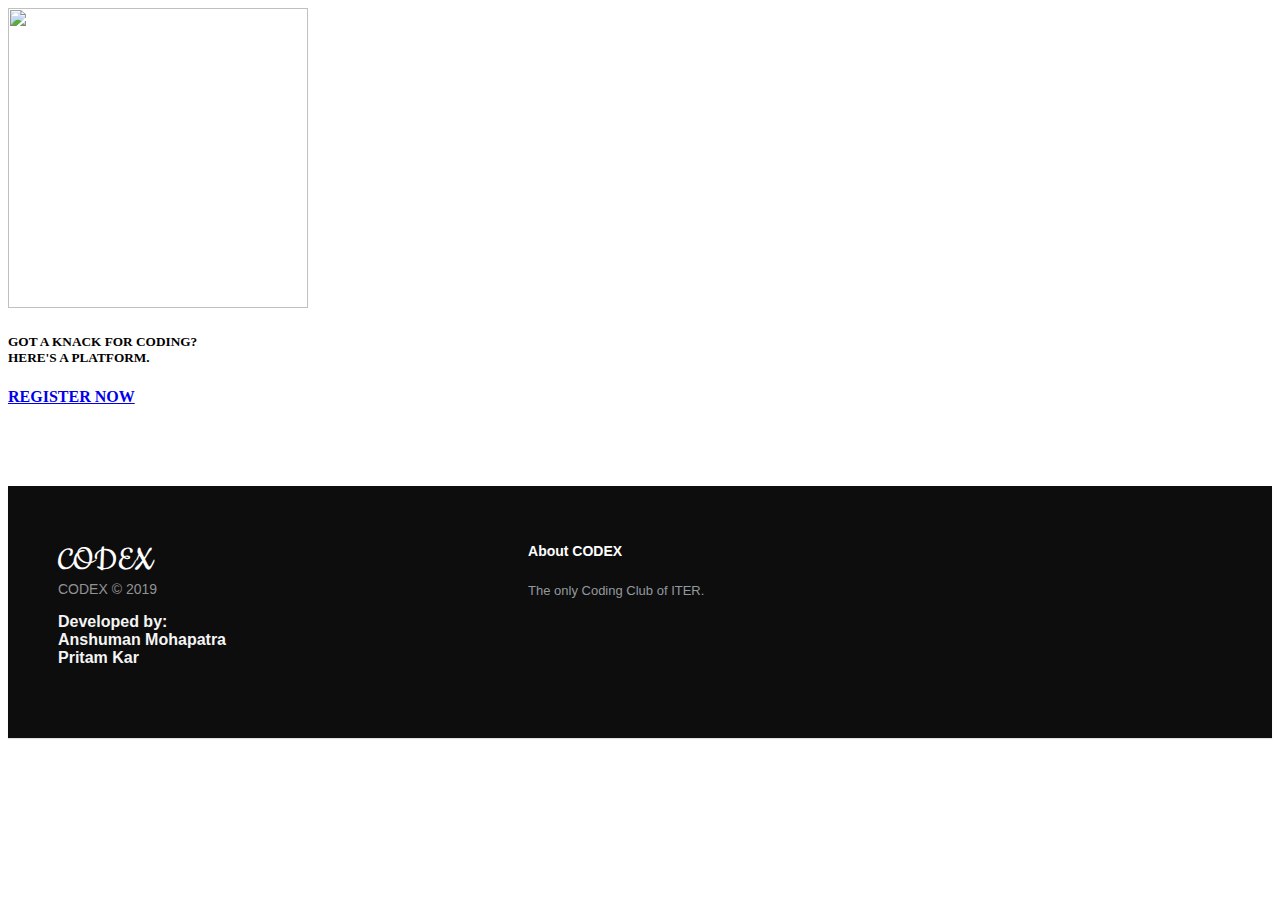
==== index.html @ 3b962848 "fixed bugs" ====
<!DOCTYPE HTML>
<html lang="en">
<head>
	<title>EVENTS</title>
	<meta http-equiv="X-UA-Compatible" content="IE=edge">
    <meta name="viewport" content="width=device-width, initial-scale=1">
	<meta charset="UTF-8">
	<!--particlejs-->
	
	<!-- Font -->
	
	<link href="https://fonts.googleapis.com/css?family=Quicksand&display=swap" rel="stylesheet"> 
	<link href="https://fonts.googleapis.com/css?family=Noto+Serif&display=swap" rel="stylesheet"> 
	<link href="https://fonts.googleapis.com/css?family=Audiowide|Black+Ops+One&display=swap" rel="stylesheet"> 
	
	<!-- Font-Awesome CSS File -->
	<link rel="stylesheet" href="http://maxcdn.bootstrapcdn.com/font-awesome/4.2.0/css/font-awesome.min.css">    
        <link rel="stylesheet" href="css/footer-distributed-with-address-and-phones.css">
	<link href="http://fonts.googleapis.com/css?family=Cookie" rel="stylesheet" type="text/css">   
	<link href="../assets/css/ionicons.css" rel="stylesheet">
	<link rel="stylesheet" href="./assets/css/footer.css">
	
	<link rel="stylesheet" href="./assets/css/jquery.classycountdown.css" />
		
	<link href="./assets/css/styles.css" rel="stylesheet">
	
	<link href="./assets/css/responsive.css" rel="stylesheet">
	
</head>
<body>
	
	<div id="particles-js"></div>
	<div class="main-area-wrapper">
		<div class="main-area center-text" >
			
			<div class="display-table">
				<div class="display-table-cell">
					<img  class ="image" src="images/image.png" style="width:300px;height:300px;">
					<h5 class="desc font-white">GOT A KNACK FOR CODING?<br>HERE'S A PLATFORM.</h5>
					
					<div id="normal-countdown" data-date="2019/11/18"></div>
					
					<a class="notify-btn register" href="http://tiny.cc/codextest"><b>REGISTER NOW</b></a>
					
					          				
				</div><!-- display-table -->
			</div><!-- display-table-cell -->
		</div><!-- main-area -->
	</div><!-- main-area-wrapper -->
	
	 <!------------------------------------------------------ FOOTER Section  --------------------------------------------------------------->
	 <footer class="footer-distributed" id="contact">

			<div class="footer-left">
	  
			  <h3 class="logoc">CODEX</h3>
	  
			  <p class="footer-company-name">CODEX &copy; 2019</p>
			  <p style="color: whitesmoke">Developed by:<br>
				Anshuman Mohapatra<br>
				Pritam Kar
			  </p>
			</div>
	  
			<div class="footer-right">
	  
			  <p class="footer-company-about">
				<span>About CODEX</span>
				The only Coding Club of ITER.
			  </p>
			
			</div>
		  </footer> 
	
	<!-- SCRIPTS -->
	<script src="./assets/js/particle.js"></script>
	<script src="./assets/js/main.js"></script>
	<script src="./assets/js/jquery-3.1.1.min.js"></script>
	
	<script src="./assets/js/jquery.countdown.min.js"></script>
	
	<script src="./assets/js/scripts.js"></script>
	
</body>
</html>
---- assets/css/footer.css ----
.footer-distributed{
	background-color: rgb(14, 13, 13);
	box-shadow: 0 1px 1px 0 rgba(0, 0, 0, 0.12);
	box-sizing: border-box;
	width: 100%;
	text-align: left;
	font: bold 16px sans-serif;

	padding: 55px 50px;
	margin-top: 80px;
}

.footer-distributed .footer-left,
.footer-distributed .footer-center,
.footer-distributed .footer-right{
	display: inline-block;
	vertical-align: top;
}

/* Footer left */

.footer-distributed .footer-left{
	width: 40%;
}

/* The company logo */

.footer-distributed h3{
	color:  #ffffff;
	font: normal 36px 'Cookie', cursive;
	margin: 0;
}

.footer-distributed h3 span{
	color:  #5383d3;
}

/* Footer links */

.footer-distributed .footer-links{
	color:  #ffffff;
	margin: 20px 0 12px;
	padding: 0;
}

.footer-distributed .footer-links a{
	display:inline-block;
	line-height: 1.8;
	text-decoration: none;
	color:  inherit;
}

.footer-distributed .footer-company-name{
	color:  #8f9296;
	font-size: 14px;
	font-weight: normal;
	margin: 0;
}

/* Footer Center */

.footer-distributed .footer-center{
	width: 35%;
}

.footer-distributed .footer-center i{
	background-color:  #33383b;
	color: #ffffff;
	font-size: 25px;
	width: 38px;
	height: 38px;
	border-radius: 50%;
	text-align: center;
	line-height: 42px;
	margin: 10px 15px;
	vertical-align: middle;
}

.footer-distributed .footer-center i.fa-envelope{
	font-size: 17px;
	line-height: 38px;
}

.footer-distributed .footer-center p{
	display: inline-block;
	color: #ffffff;
	vertical-align: middle;
	margin:0;
}

.footer-distributed .footer-center p span{
	display:block;
	font-weight: normal;
	font-size:14px;
	line-height:2;
}

.footer-distributed .footer-center p a{
	color:  #5383d3;
	text-decoration: none;;
}


/* Footer Right */

.footer-distributed .footer-right{
	width: 20%;
}

.footer-distributed .footer-company-about{
	line-height: 20px;
	color:  #92999f;
	font-size: 13px;
	font-weight: normal;
	margin: 0;
}

.footer-distributed .footer-company-about span{
	display: block;
	color:  #ffffff;
	font-size: 14px;
	font-weight: bold;
	margin-bottom: 20px;
}

.footer-distributed .footer-icons{
	margin-top: 25px;
}

.footer-distributed .footer-icons a{
	display: inline-block;
	width: 35px;
	height: 35px;
	cursor: pointer;
	background-color:  #33383b;
	border-radius: 2px;

	font-size: 20px;
	color: #ffffff;
	text-align: center;
	line-height: 35px;

	margin-right: 3px;
	margin-bottom: 5px;
}

/* If you don't want the footer to be responsive, remove these media queries */

@media (max-width: 880px) {

	.footer-distributed{
		font: bold 14px sans-serif;
	}
	footer { position: static; }

	.footer-distributed .footer-left,
	.footer-distributed .footer-center,
	.footer-distributed .footer-right{
		display: block;
		width: 100%;
		margin-bottom: 40px;
		text-align: center;
	}

	.footer-distributed .footer-center i{
		margin-left: 0;
	}
}
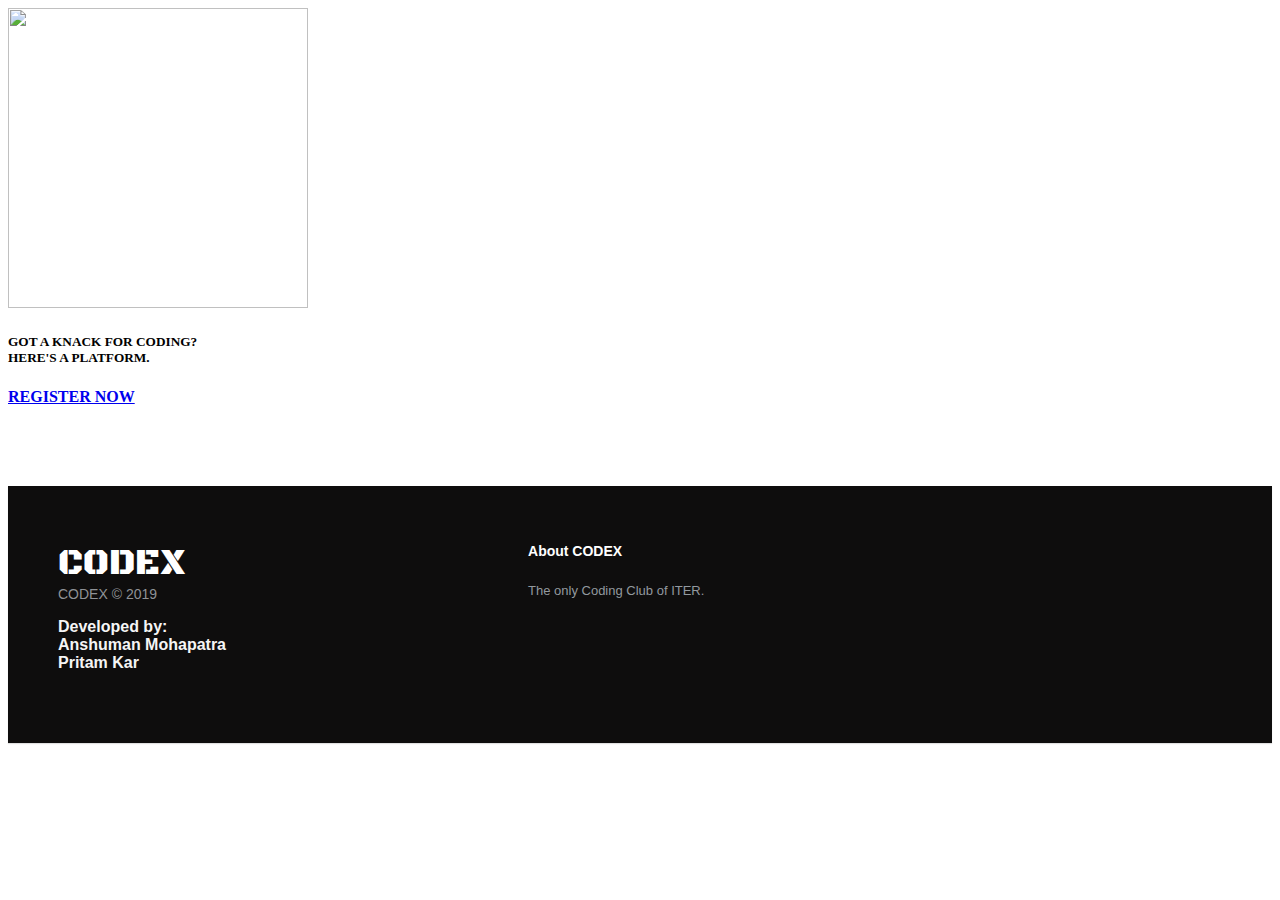
==== commit 2d871e7d: "fixed bugs" ====
--- a/index.html
+++ b/index.html
@@ -53,7 +53,7 @@
 
 			<div class="footer-left">
 	  
-			  <h3 class="logoc">CODEX</h3>
+			  <h3 style="font-family: 'Black Ops One', cursive ;">CODEX</h3>
 	  
 			  <p class="footer-company-name">CODEX &copy; 2019</p>
 			  <p style="color: whitesmoke">Developed by:<br>
--- a/assets/css/footer.css
+++ b/assets/css/footer.css
@@ -10,7 +10,7 @@
 	padding: 55px 50px;
 	margin-top: 80px;
 }
-
+.logoc{font-family:'Black Ops One', cursive ;}
 .footer-distributed .footer-left,
 .footer-distributed .footer-center,
 .footer-distributed .footer-right{
@@ -28,7 +28,7 @@
 
 .footer-distributed h3{
 	color:  #ffffff;
-	font: normal 36px 'Cookie', cursive;
+	font: normal 36px 'Quicksand', sans-serif;
 	margin: 0;
 }
 
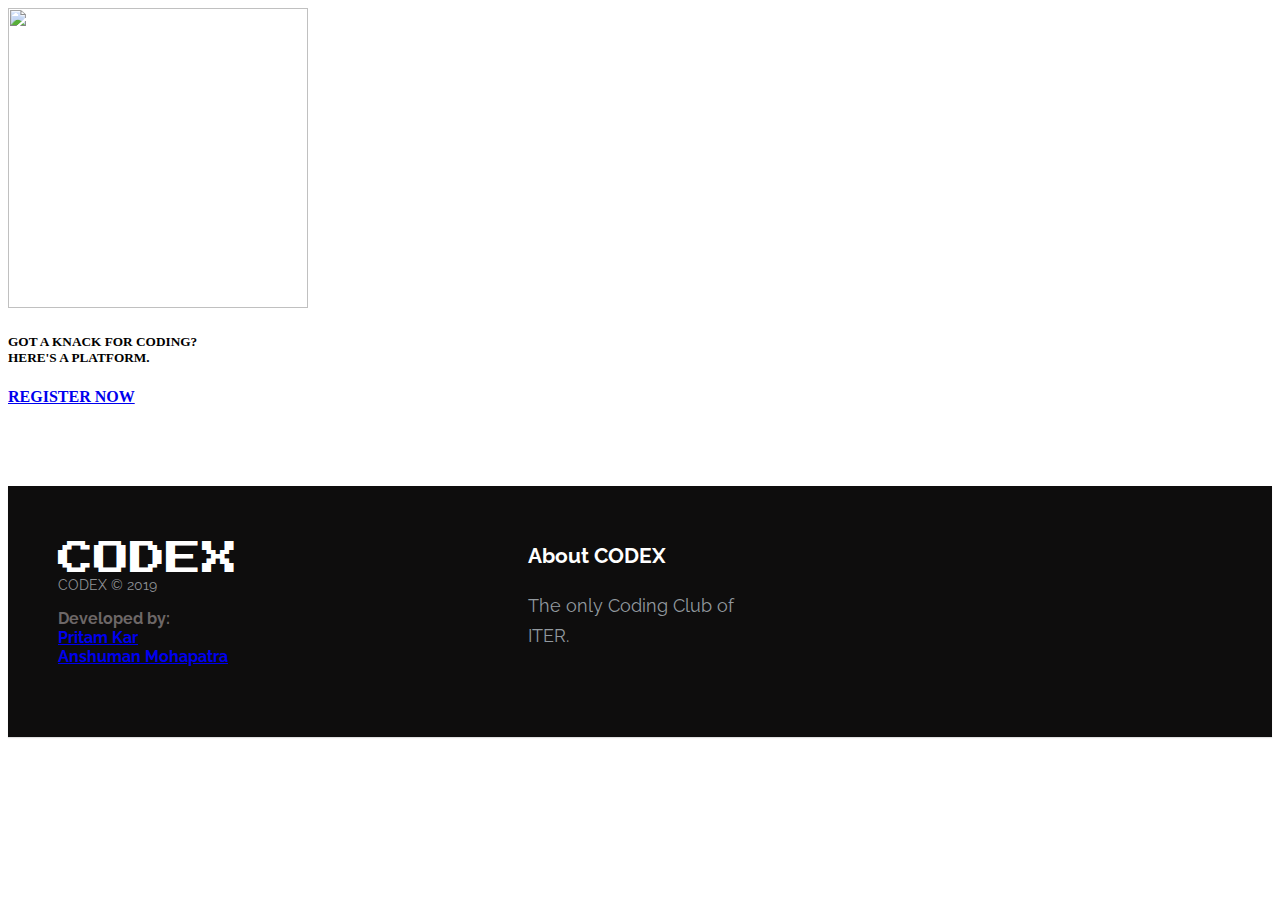
==== commit 98f8d0c2: "fixed bugs" ====
--- a/index.html
+++ b/index.html
@@ -1,85 +1,78 @@
 <!DOCTYPE HTML>
 <html lang="en">
+
 <head>
 	<title>EVENTS</title>
 	<meta http-equiv="X-UA-Compatible" content="IE=edge">
-    <meta name="viewport" content="width=device-width, initial-scale=1">
+	<meta name="viewport" content="width=device-width, initial-scale=1">
 	<meta charset="UTF-8">
-	<!--particlejs-->
-	
 	<!-- Font -->
-	
-	<link href="https://fonts.googleapis.com/css?family=Quicksand&display=swap" rel="stylesheet"> 
-	<link href="https://fonts.googleapis.com/css?family=Noto+Serif&display=swap" rel="stylesheet"> 
-	<link href="https://fonts.googleapis.com/css?family=Audiowide|Black+Ops+One&display=swap" rel="stylesheet"> 
-	
+    <link href="https://fonts.googleapis.com/css?family=Press+Start+2P&display=swap" rel="stylesheet"> 
+	<link href="https://fonts.googleapis.com/css?family=Quicksand&display=swap" rel="stylesheet">
+	<link href="https://fonts.googleapis.com/css?family=Audiowide|Black+Ops+One&display=swap" rel="stylesheet">
+	<link href="https://fonts.googleapis.com/css?family=Raleway&display=swap" rel="stylesheet"> 
+
 	<!-- Font-Awesome CSS File -->
-	<link rel="stylesheet" href="http://maxcdn.bootstrapcdn.com/font-awesome/4.2.0/css/font-awesome.min.css">    
-        <link rel="stylesheet" href="css/footer-distributed-with-address-and-phones.css">
-	<link href="http://fonts.googleapis.com/css?family=Cookie" rel="stylesheet" type="text/css">   
-	<link href="../assets/css/ionicons.css" rel="stylesheet">
+	<link rel="stylesheet" href="http://maxcdn.bootstrapcdn.com/font-awesome/4.2.0/css/font-awesome.min.css">
+	<link href="http://fonts.googleapis.com/css?family=Cookie" rel="stylesheet" type="text/css">
 	<link rel="stylesheet" href="./assets/css/footer.css">
-	
+	<!--jquery countdown-->
 	<link rel="stylesheet" href="./assets/css/jquery.classycountdown.css" />
-		
+    <!--custom css file--> 
 	<link href="./assets/css/styles.css" rel="stylesheet">
-	
+    <!--responsive file-->
 	<link href="./assets/css/responsive.css" rel="stylesheet">
-	
+
 </head>
+
 <body>
-	
+
 	<div id="particles-js"></div>
 	<div class="main-area-wrapper">
-		<div class="main-area center-text" >
-			
+		<div class="main-area center-text">
+
 			<div class="display-table">
 				<div class="display-table-cell">
-					<img  class ="image" src="images/image.png" style="width:300px;height:300px;">
+					<img class="image" src="images/image.png" style="width:300px;height:300px;">
 					<h5 class="desc font-white">GOT A KNACK FOR CODING?<br>HERE'S A PLATFORM.</h5>
-					
+
 					<div id="normal-countdown" data-date="2019/11/18"></div>
-					
+
 					<a class="notify-btn register" href="http://tiny.cc/codextest"><b>REGISTER NOW</b></a>
-					
-					          				
+
+
 				</div><!-- display-table -->
 			</div><!-- display-table-cell -->
 		</div><!-- main-area -->
 	</div><!-- main-area-wrapper -->
-	
-	 <!------------------------------------------------------ FOOTER Section  --------------------------------------------------------------->
-	 <footer class="footer-distributed" id="contact">
 
-			<div class="footer-left">
-	  
-			  <h3 style="font-family: 'Black Ops One', cursive ;">CODEX</h3>
-	  
-			  <p class="footer-company-name">CODEX &copy; 2019</p>
-			  <p style="color: whitesmoke">Developed by:<br>
-				Anshuman Mohapatra<br>
-				Pritam Kar
-			  </p>
-			</div>
-	  
-			<div class="footer-right">
-	  
-			  <p class="footer-company-about">
-				<span>About CODEX</span>
+	<!------------------------------------------------------ FOOTER Section  --------------------------------------------------------------->
+	<footer class="footer-distributed" id="contact">
+		<div class="footer-left">
+			<h3 style="font-family: 'Press Start 2P', cursive;">CODEX</h3>
+			<p class="footer-company-name">CODEX &copy; 2019</p>
+			<p style="color: rgb(109, 103, 103)">Developed by:<br>
+				<a href="http://github.com/pikaz143">Pritam Kar</a><br>
+				<a href="http://github.com/">Anshuman Mohapatra</a>
+			</p>
+		</div>
+		<div class="footer-right">
+			<p class="footer-company-about">
+				<span style="font-size:21px;">About CODEX</span>
 				The only Coding Club of ITER.
-			  </p>
-			
-			</div>
-		  </footer> 
-	
+			</p>
+        </div>
+	</footer>
+
 	<!-- SCRIPTS -->
 	<script src="./assets/js/particle.js"></script>
 	<script src="./assets/js/main.js"></script>
 	<script src="./assets/js/jquery-3.1.1.min.js"></script>
-	
+
 	<script src="./assets/js/jquery.countdown.min.js"></script>
-	
+
 	<script src="./assets/js/scripts.js"></script>
-	
+
 </body>
+
 </html>--- a/assets/css/footer.css
+++ b/assets/css/footer.css
@@ -6,11 +6,10 @@
 	width: 100%;
 	text-align: left;
 	font: bold 16px sans-serif;
-
+    font-family: 'Raleway', sans-serif;
 	padding: 55px 50px;
 	margin-top: 80px;
 }
-.logoc{font-family:'Black Ops One', cursive ;}
 .footer-distributed .footer-left,
 .footer-distributed .footer-center,
 .footer-distributed .footer-right{
@@ -74,7 +73,7 @@
 	text-align: center;
 	line-height: 42px;
 	margin: 10px 15px;
-	vertical-align: middle;
+	/*vertical-align: middle;*/
 }
 
 .footer-distributed .footer-center i.fa-envelope{
@@ -109,9 +108,9 @@
 }
 
 .footer-distributed .footer-company-about{
-	line-height: 20px;
+	line-height: 30px;
 	color:  #92999f;
-	font-size: 13px;
+	font-size: 18px;
 	font-weight: normal;
 	margin: 0;
 }
@@ -123,7 +122,7 @@
 	font-weight: bold;
 	margin-bottom: 20px;
 }
-
+/*(not used currently)
 .footer-distributed .footer-icons{
 	margin-top: 25px;
 }
@@ -144,13 +143,14 @@
 	margin-right: 3px;
 	margin-bottom: 5px;
 }
-
+*/
 /* If you don't want the footer to be responsive, remove these media queries */
 
 @media (max-width: 880px) {
 
 	.footer-distributed{
-		font: bold 14px sans-serif;
+		font: bold 16px sans-serif;
+        font-family: 'Raleway', sans-serif;
 	}
 	footer { position: static; }
 
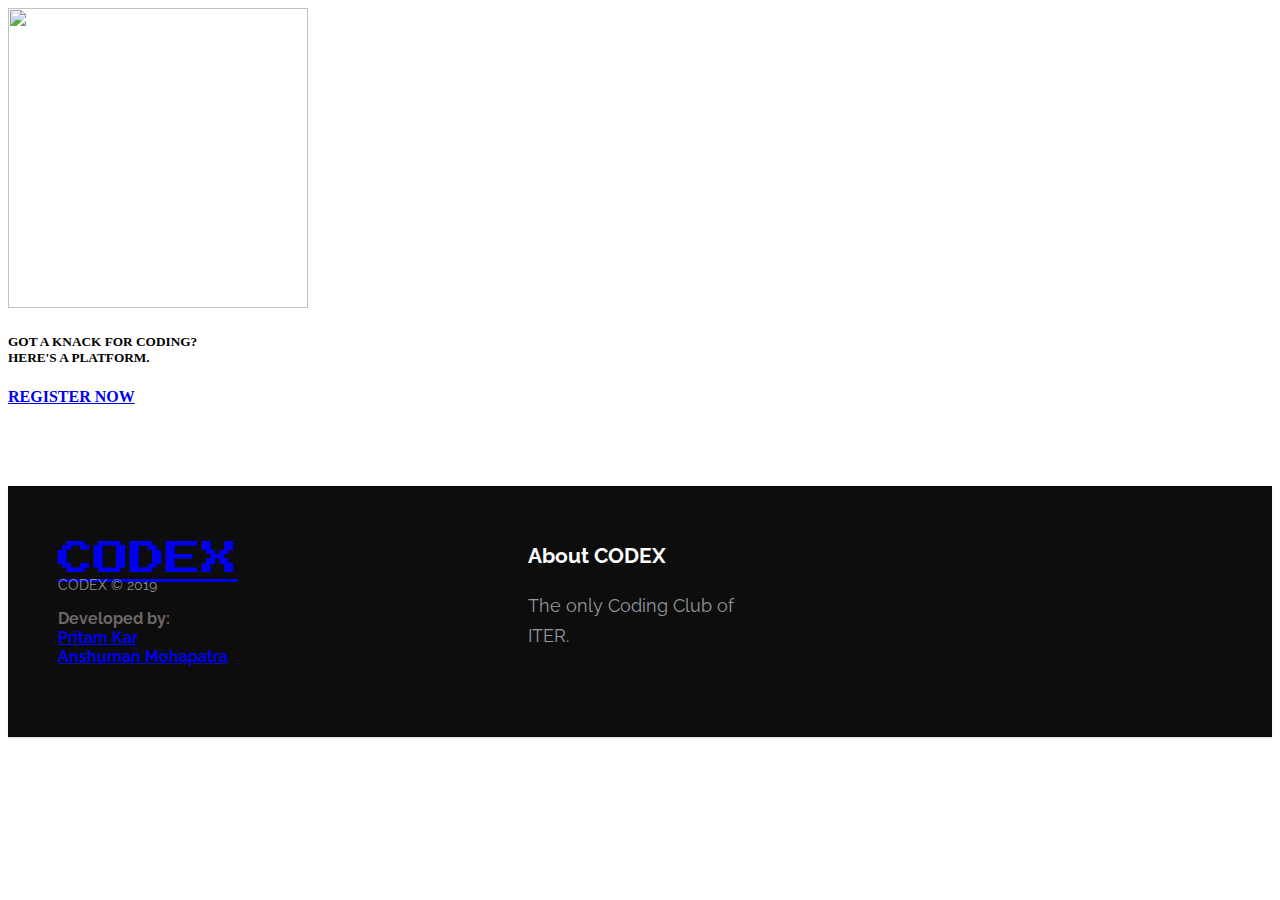
==== commit 094d8e8e: "fixed bugs" ====
--- a/index.html
+++ b/index.html
@@ -49,11 +49,11 @@
 	<!------------------------------------------------------ FOOTER Section  --------------------------------------------------------------->
 	<footer class="footer-distributed" id="contact">
 		<div class="footer-left">
-			<h3 style="font-family: 'Press Start 2P', cursive;">CODEX</h3>
+			<h3 style="font-family: 'Press Start 2P', cursive;"><a href="https://github.com/SubhrajitPrusty/codex-github">CODEX</a></h3>
 			<p class="footer-company-name">CODEX &copy; 2019</p>
 			<p style="color: rgb(109, 103, 103)">Developed by:<br>
 				<a href="http://github.com/pikaz143">Pritam Kar</a><br>
-				<a href="http://github.com/">Anshuman Mohapatra</a>
+				<a href="http://github.com/amohapatra123">Anshuman Mohapatra</a>
 			</p>
 		</div>
 		<div class="footer-right">
